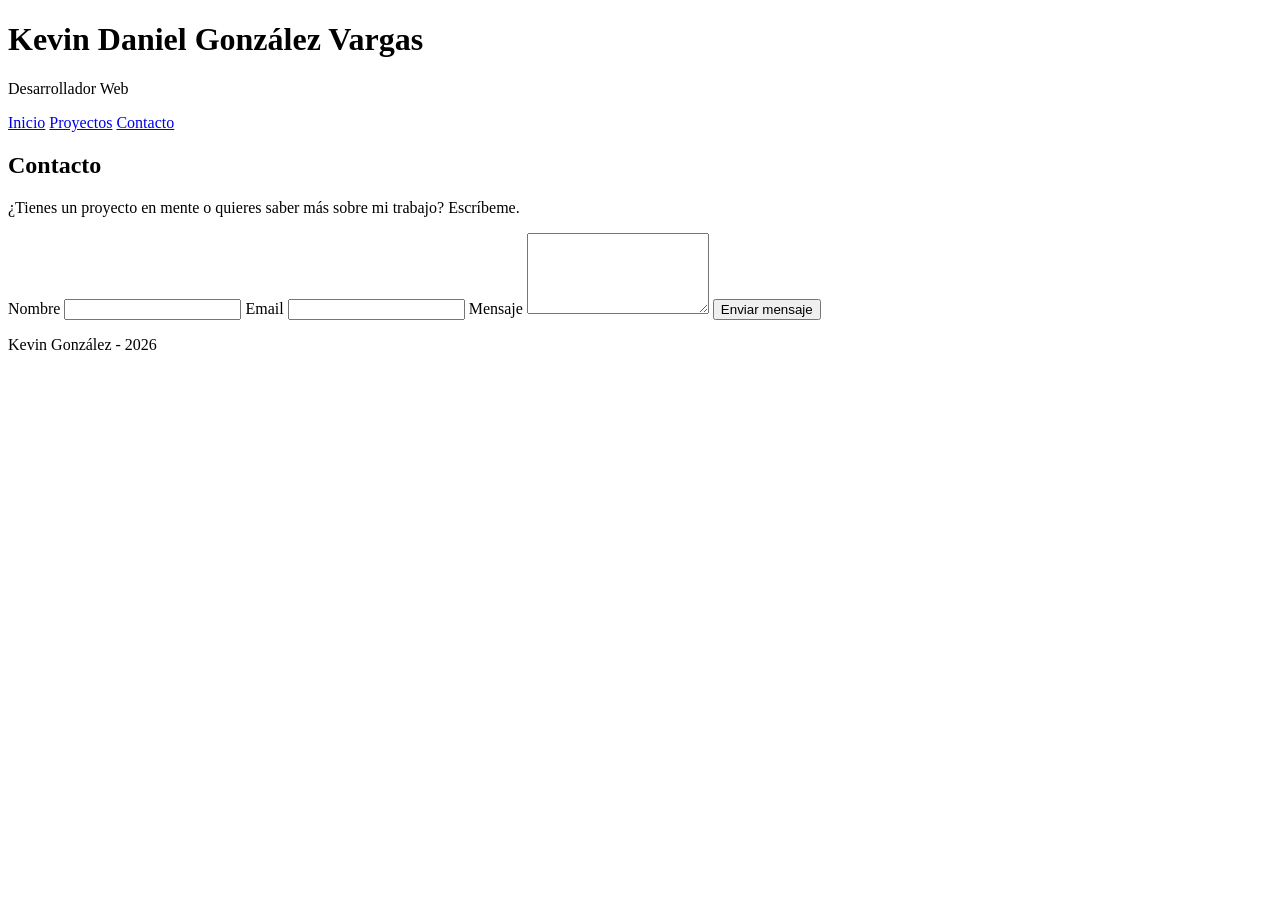
==== public/contacto.html @ 5babfe62 "pagina de contacto con formulario basico creando la pagina de contacto, solo el html basico con un f" ====
<!DOCTYPE html>
<html lang="es">
<head>
    <meta charset="UTF-8">
    <title>Contacto - Kevin González</title>
</head>
<body>
    <header>
        <h1>Kevin Daniel González Vargas</h1>
        <p>Desarrollador Web</p>
        <nav>
            <a href="index.html">Inicio</a>
            <a href="proyectos.html">Proyectos</a>
            <a href="contacto.html">Contacto</a>
        </nav>
    </header>

    <main>
        <section>
            <h2>Contacto</h2>
            <p>¿Tienes un proyecto en mente o quieres saber más sobre mi trabajo? Escríbeme.</p>

            <form action="#" method="POST">
                <label for="campoNombre">Nombre</label>
                <input type="text" id="campoNombre" name="nombre" required>

                <label for="campoEmail">Email</label>
                <input type="email" id="campoEmail" name="email" required>

                <label for="campoMensaje">Mensaje</label>
                <textarea id="campoMensaje" name="mensaje" rows="5" required></textarea>

                <button type="submit">Enviar mensaje</button>
            </form>
        </section>
    </main>

    <footer>
        <p>Kevin González - 2026</p>
    </footer>
</body>
</html>
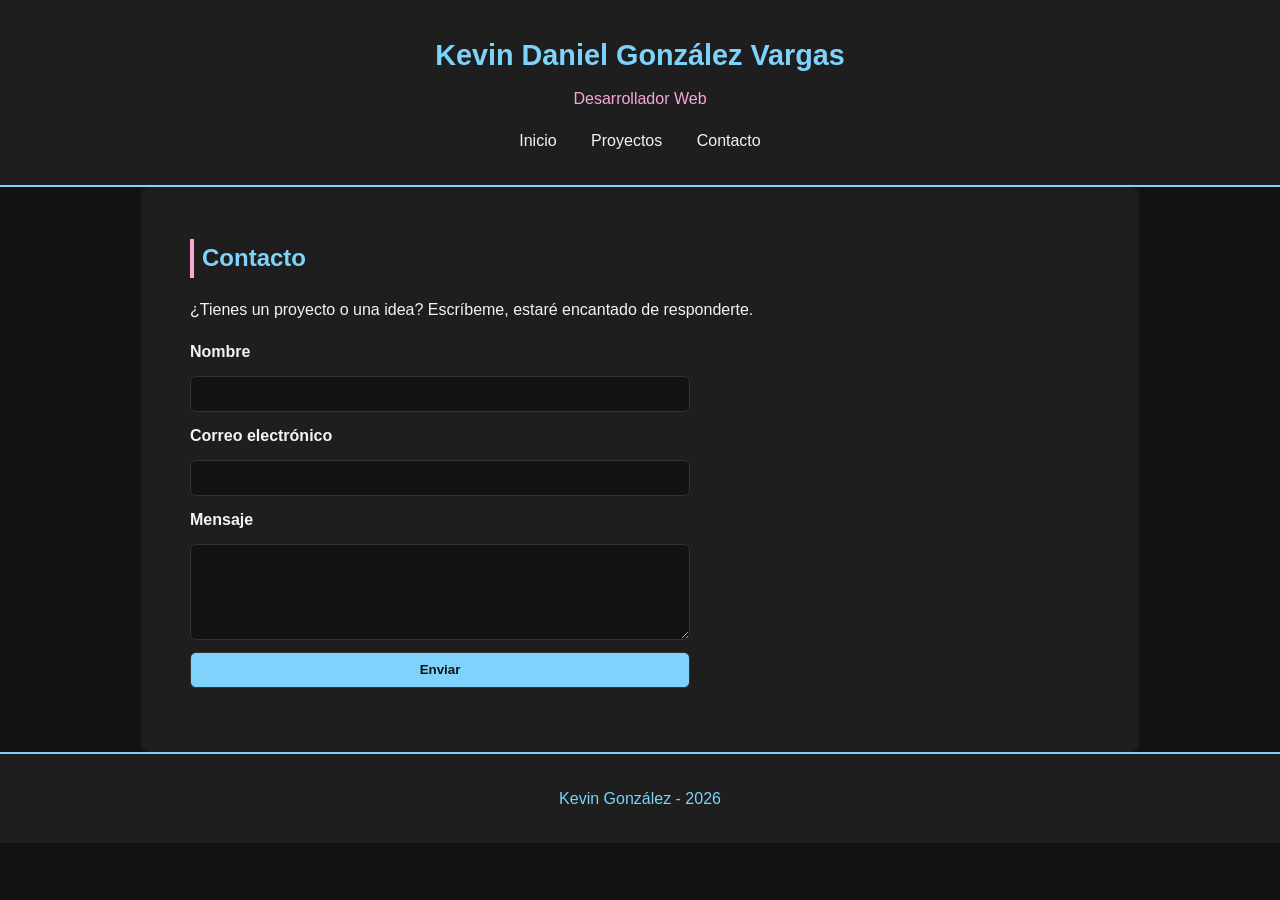
==== commit f68579e0: "intento del formulario basico formulario aun sin funcionar" ====
--- a/public/contacto.html
+++ b/public/contacto.html
@@ -3,6 +3,7 @@
 <head>
     <meta charset="UTF-8">
     <title>Contacto - Kevin González</title>
+    <link rel="stylesheet" href="../assets/css/styles.css">
 </head>
 <body>
     <header>
@@ -16,21 +17,17 @@
     </header>
 
     <main>
-        <section>
+        <section id="seccionContacto">
             <h2>Contacto</h2>
-            <p>¿Tienes un proyecto en mente o quieres saber más sobre mi trabajo? Escríbeme.</p>
-
-            <form action="#" method="POST">
+            <p>¿Tienes un proyecto o una idea? Escríbeme, estaré encantado de responderte.</p>
+            <form id="formContacto" action="procesarContacto.php" method="post">
                 <label for="campoNombre">Nombre</label>
                 <input type="text" id="campoNombre" name="nombre" required>
-
-                <label for="campoEmail">Email</label>
+                <label for="campoEmail">Correo electrónico</label>
                 <input type="email" id="campoEmail" name="email" required>
-
                 <label for="campoMensaje">Mensaje</label>
                 <textarea id="campoMensaje" name="mensaje" rows="5" required></textarea>
-
-                <button type="submit">Enviar mensaje</button>
+                <button type="submit">Enviar</button>
             </form>
         </section>
     </main>
@@ -38,5 +35,7 @@
     <footer>
         <p>Kevin González - 2026</p>
     </footer>
+
+    <script src="../assets/js/main.js"></script>
 </body>
 </html>
--- a/assets/css/styles.css
+++ b/assets/css/styles.css
@@ -0,0 +1,100 @@
+body {
+    font-family: 'Segoe UI', Roboto, sans-serif;
+    margin: 0;
+    padding: 0;
+    background-color: #121212;
+    color: #f3f4f6;
+    line-height: 1.6;
+}
+
+header {
+    background-color: #1e1e1e;
+    color: #7dd3fc;
+    text-align: center;
+    padding: 2rem 1rem;
+    border-bottom: 2px solid #7dd3fc;
+}
+
+header h1 {
+    margin: 0;
+    font-size: 1.8rem;
+}
+
+header p {
+    margin: 0.5rem 0 1rem;
+    color: #f9a8d4;
+}
+
+nav a {
+    color: #f3f4f6;
+    margin: 0 15px;
+    text-decoration: none;
+    font-weight: 500;
+}
+
+nav a:hover {
+    color: #7dd3fc;
+}
+
+main {
+    max-width: 900px;
+    margin: auto;
+    padding: 1.5rem;
+    background-color: #1e1e1e;
+    border-radius: 8px;
+    box-shadow: 0 0 10px rgba(255,255,255,0.05);
+}
+
+section {
+    margin-bottom: 2rem;
+}
+
+h2 {
+    color: #7dd3fc;
+    border-left: 4px solid #f9a8d4;
+    padding-left: 0.5rem;
+}
+
+form {
+    display: flex;
+    flex-direction: column;
+    gap: 0.7rem;
+    max-width: 500px;
+}
+
+label {
+    font-weight: bold;
+}
+
+input, textarea, button {
+    font-family: inherit;
+    padding: 0.6rem;
+    border-radius: 6px;
+    border: 1px solid #333;
+    background-color: #121212;
+    color: #f3f4f6;
+}
+
+button {
+    background-color: #7dd3fc;
+    color: #121212;
+    font-weight: bold;
+    cursor: pointer;
+}
+
+button:hover {
+    background-color: #f9a8d4;
+    color: #121212;
+}
+
+footer {
+    background-color: #1e1e1e;
+    color: #7dd3fc;
+    text-align: center;
+    padding: 1rem 0;
+    border-top: 2px solid #7dd3fc;
+}
+
+@media (min-width: 768px) {
+    main { padding: 2rem 3rem; }
+}
